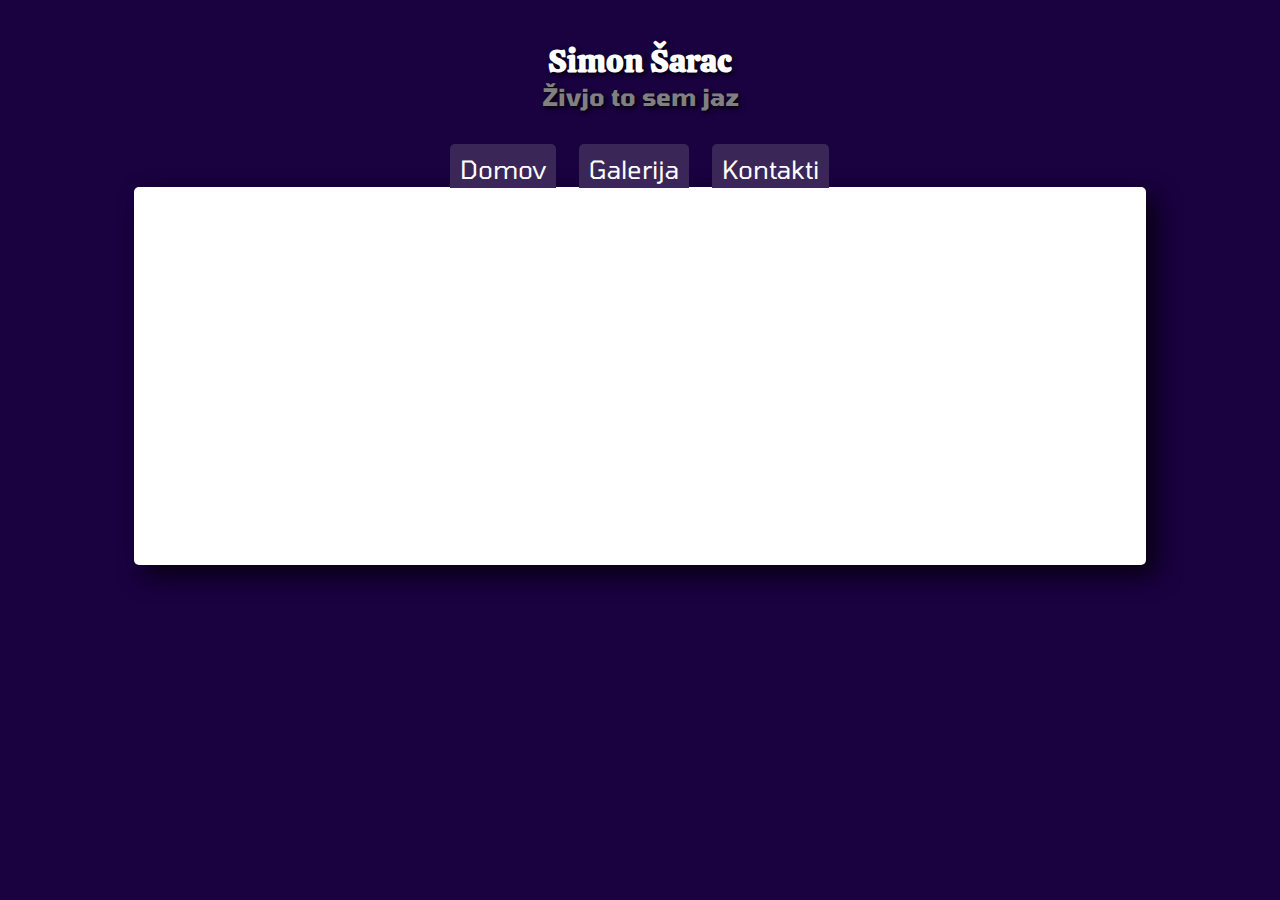
==== index.html @ febb3e7b "Add files via upload" ====
<!DOCTYPE html>
<html lang="en" dir="ltr">
  <head>
    <meta charset="utf-8">
    <title>Simon Šarac</title>
<link rel="stylesheet" href="index.css">
<link href="https://fonts.googleapis.com/css?family=Tomorrow&display=swap" rel="stylesheet">
  </head><link href="https://fonts.googleapis.com/css?family=Calistoga|Tomorrow&display=swap" rel="stylesheet">
  <body>


    <div id="platno">
      <h1 id="naslov">Simon Šarac</h1>
      <h2 id="opis">Živjo to sem jaz</h2>

      <table id="nav">
        <tr>
          <td><a href="index.html">Domov</a></td>
          <td><a href="galerija.html">Galerija</a></td>
          <td><a href="kontakti.html">Kontakti</a></td>
        </tr>
      </table>

      <div id="vsebina">
      <iframe width="100%" height="315" src="https://www.youtube.com/embed/biOuNau5JOE" frameborder="0" allow="accelerometer; autoplay; encrypted-media; gyroscope; picture-in-picture" allowfullscreen></iframe>
</div>

    <div>
---- index.css ----
#naslov {
  text-align: center;
color: white;
margin-bottom: 0px;
padding-bottom: 0px;
font-family: 'Tomorrow', sans-serif;
font-family: 'Calistoga', cursive;
text-shadow: 2px 2px 5px rgba(0,0,0,0.9);
}

#opis {
  margin-top: 0px;
  text-align: center;
  color: gray;
  margin-bottom: 40px;
  text-shadow: 2px 2px 5px rgba(0,0,0,0.9);
}

#nav {
  width: 100%;
  text-align: center;
  padding-left: 30%;
  padding-right: 30%;
}

#platno{
  margin-left: 10%;
  margin-right:10%;
  margin-bottom: 30px;
  margin-top: 40px;
  border-style: none;
}

#vsebina {
  border-style: none;
  padding: 30px;
  background-color: white;
  border-radius: 5px;
  -webkit-box-shadow: 10px 10px 24px 0px rgba(0,0,0,0.75);
-moz-box-shadow: 10px 10px 24px 0px rgba(0,0,0,0.75);
box-shadow: 10px 10px 24px 0px rgba(0,0,0,0.75);
Copy Text
}

a{
  background-color: #3a2757;
  color: white;
  padding: 10px;
  padding-bottom: 4px;
  border-top-right-radius: 5px;
  border-top-left-radius: 5px;
  text-decoration: none;
  font-size: 25px;
}

body {
  font-family: 'Tomorrow', sans-serif;
  background-color: #1a0140;
}
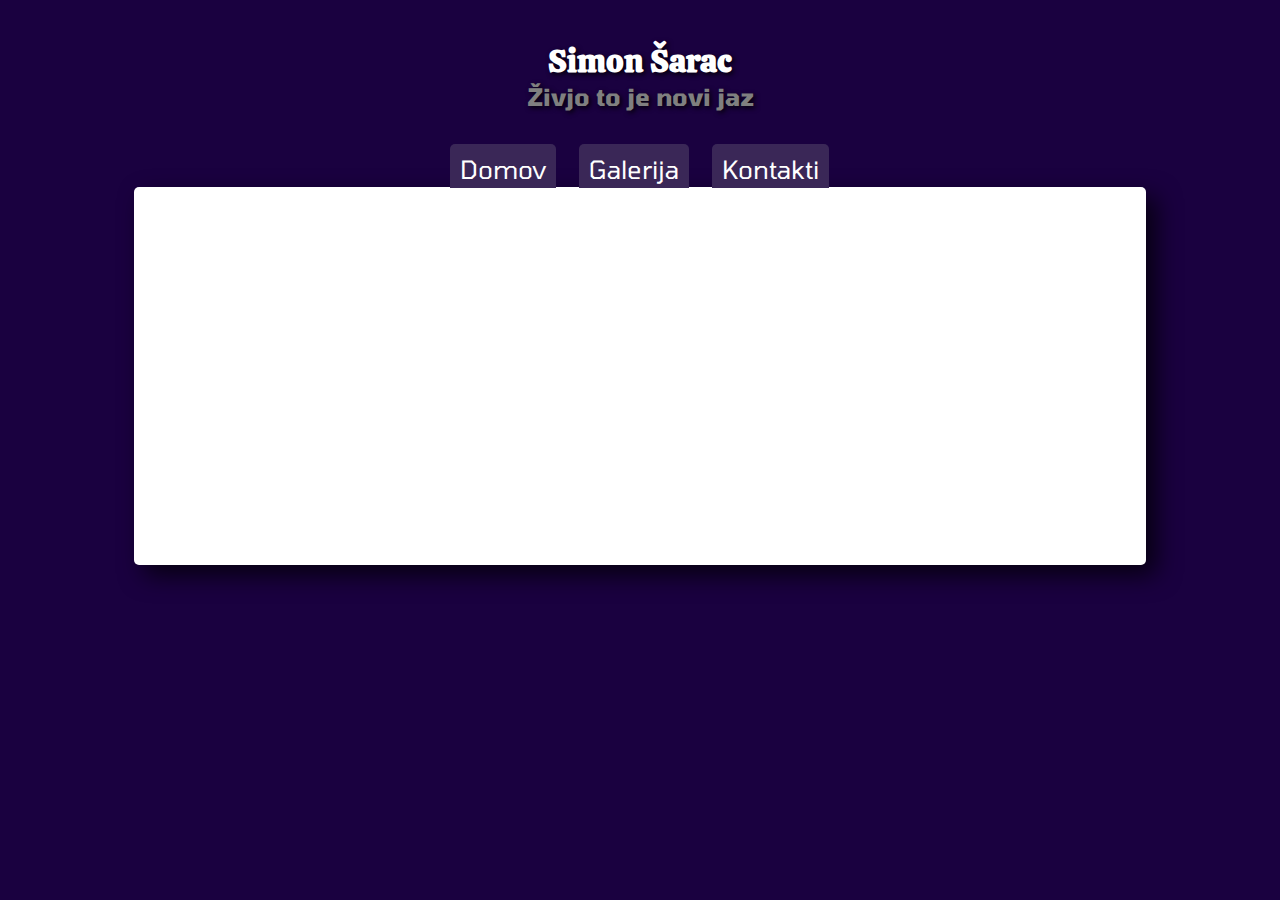
==== commit f01f20b4: "Update index.html" ====
--- a/index.html
+++ b/index.html
@@ -11,7 +11,7 @@
 
     <div id="platno">
       <h1 id="naslov">Simon Šarac</h1>
-      <h2 id="opis">Živjo to sem jaz</h2>
+      <h2 id="opis">Živjo to je novi jaz</h2>
 
       <table id="nav">
         <tr>
